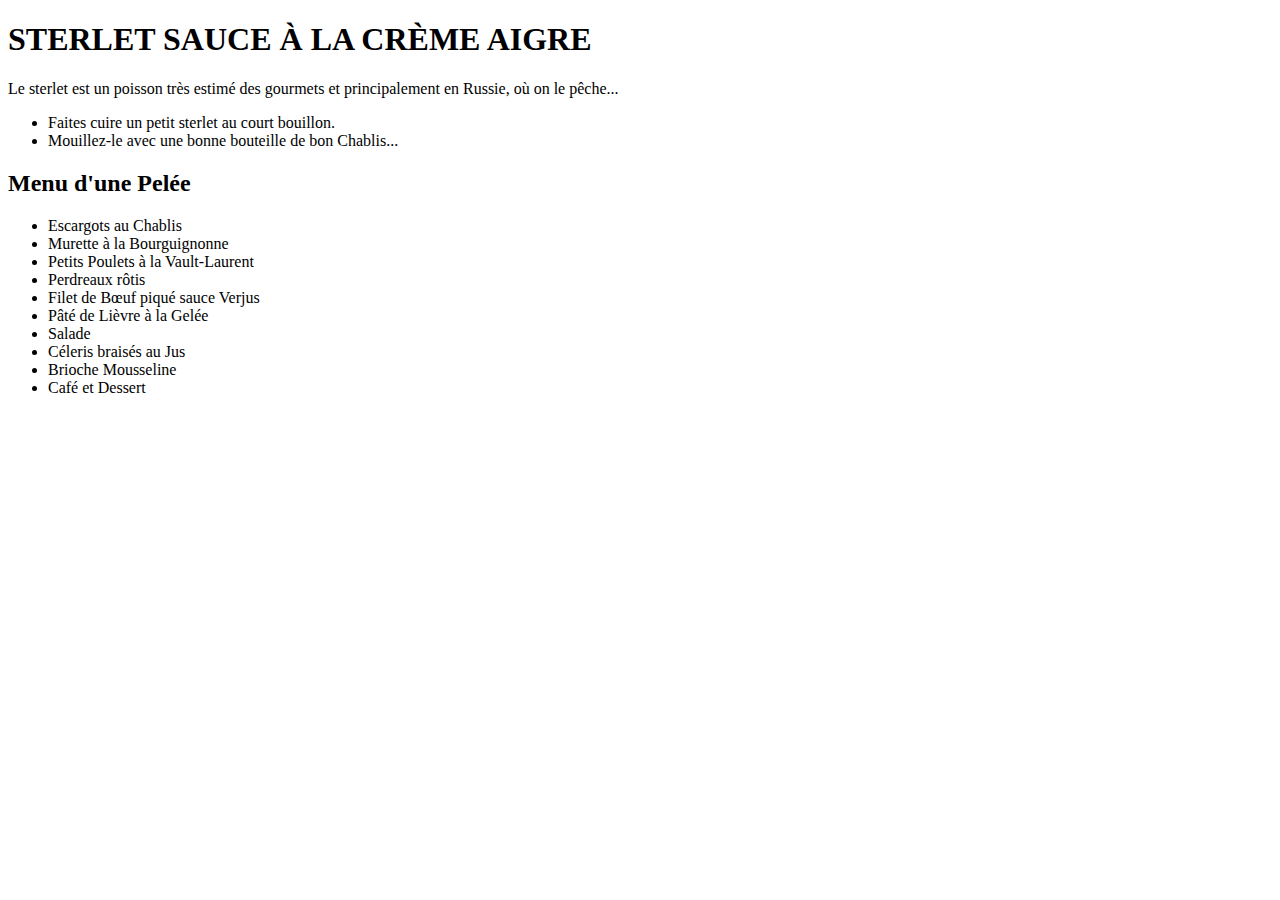
==== home.html @ e22ffd88 "Ajout du fichier Home.html" ====
<!DOCTYPE html>
<html lang="fr">
<head>
<meta charset="UTF-8">
<title>Sterlet esturgeon</title>
<link rel="stylesheet" href="stylesheet.css">
</head>
<body>

<h1>STERLET SAUCE À LA CRÈME AIGRE</h1>

<p>Le sterlet est un poisson très estimé des gourmets et principalement en Russie, où on le pêche...</p>

<ul>
<li>Faites cuire un petit sterlet au court bouillon.</li>
<li>Mouillez-le avec une bonne bouteille de bon Chablis...</li>
</ul>

<h2>Menu d'une Pelée</h2>
<ul>
<li>Escargots au Chablis</li>
<li>Murette à la Bourguignonne</li>
<li>Petits Poulets à la Vault-Laurent</li>
<li>Perdreaux rôtis</li>
<li>Filet de Bœuf piqué sauce Verjus</li>
<li>Pâté de Lièvre à la Gelée</li>
<li>Salade</li>
<li>Céleris braisés au Jus</li>
<li>Brioche Mousseline</li>
<li>Café et Dessert</li>
</ul>

</body>
</html>
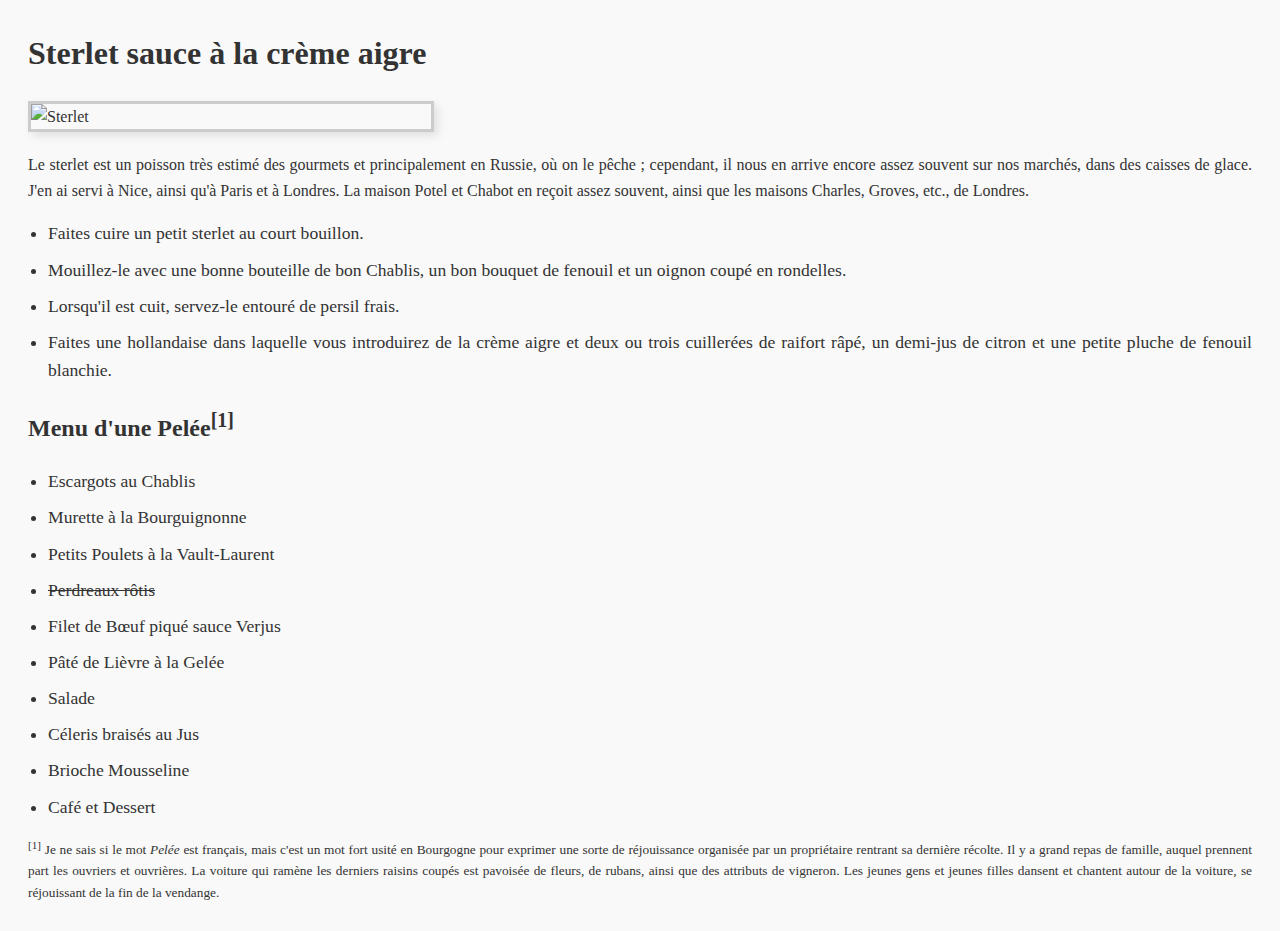
==== commit 2a9642ea: "Rename index.html to home.html" ====
--- a/home.html
+++ b/home.html
@@ -1,3 +1,4 @@
+<link href="https://fonts.googleapis.com/css2?family=Playfair+Display&display=swap" rel="stylesheet">
 <!DOCTYPE html>
 <html lang="fr">
 <head>
@@ -7,21 +8,32 @@
 </head>
 <body>
 
-<h1>STERLET SAUCE À LA CRÈME AIGRE</h1>
+<h1>Sterlet sauce à la crème aigre</h1>
 
-<p>Le sterlet est un poisson très estimé des gourmets et principalement en Russie, où on le pêche...</p>
+<div class="image-et-texte">
+<img src="https://www.gutenberg.org/files/6966/images/07.png" alt="Sterlet" class="image-sterlet">
+<p>
+Le sterlet est un poisson très estimé des gourmets et principalement en Russie, où on le pêche ;
+cependant, il nous en arrive encore assez souvent sur nos marchés, dans des caisses de glace. J'en ai servi à Nice,
+ainsi qu'à Paris et à Londres. La maison Potel et Chabot en reçoit assez souvent, ainsi que les maisons Charles,
+Groves, etc., de Londres.
+</p>
+</div>
 
 <ul>
 <li>Faites cuire un petit sterlet au court bouillon.</li>
-<li>Mouillez-le avec une bonne bouteille de bon Chablis...</li>
+<li>Mouillez-le avec une bonne bouteille de bon Chablis, un bon bouquet de fenouil et un oignon coupé en rondelles.</li>
+<li>Lorsqu'il est cuit, servez-le entouré de persil frais.</li>
+<li>Faites une hollandaise dans laquelle vous introduirez de la crème aigre et deux ou trois cuillerées de raifort râpé, un demi-jus de citron et une petite pluche de fenouil blanchie.</li>
 </ul>
 
-<h2>Menu d'une Pelée</h2>
+<div id="menu">
+<h2>Menu d'une Pelée<sup>[1]</sup></h2>
 <ul>
 <li>Escargots au Chablis</li>
 <li>Murette à la Bourguignonne</li>
 <li>Petits Poulets à la Vault-Laurent</li>
-<li>Perdreaux rôtis</li>
+<li><s>Perdreaux rôtis</s></li>
 <li>Filet de Bœuf piqué sauce Verjus</li>
 <li>Pâté de Lièvre à la Gelée</li>
 <li>Salade</li>
@@ -29,6 +41,11 @@
 <li>Brioche Mousseline</li>
 <li>Café et Dessert</li>
 </ul>
+</div>
+
+<p>
+<small><sup>[1]</sup> Je ne sais si le mot <em>Pelée</em> est français, mais c'est un mot fort usité en Bourgogne pour exprimer une sorte de réjouissance organisée par un propriétaire rentrant sa dernière récolte. Il y a grand repas de famille, auquel prennent part les ouvriers et ouvrières. La voiture qui ramène les derniers raisins coupés est pavoisée de fleurs, de rubans, ainsi que des attributs de vigneron. Les jeunes gens et jeunes filles dansent et chantent autour de la voiture, se réjouissant de la fin de la vendange.</small>
+</p>
 
 </body>
 </html>
--- a/stylesheet.css
+++ b/stylesheet.css
@@ -0,0 +1,57 @@
+/* Devoir 2 du cours création de sites web - CSS */
+
+body {
+font-family: Arial, sans-serif;
+line-height: 1.5;
+background-color: rgb(240, 240, 220);
+text-align: justify;
+}
+.image-sterlet {
+max-width: 400px; /* taille moyenne */
+display: block;
+margin-left: 0; /* aligné à gauche */
+margin-right: auto;
+}
+body {
+font-family: 'Georgia', serif;
+line-height: 1.6;
+background-color: #f9f9f9;
+color: #333;
+padding: 20px;
+}
+
+.titre-rouge {
+color: #8B0000; /* rouge foncé élégant */
+font-family: 'Playfair Display', serif;
+font-size: 2.5em;
+border-bottom: 2px solid #8B0000;
+padding-bottom: 10px;
+margin-bottom: 20px;
+}
+
+.titre-vert {
+color: #2E8B57; /* vert foncé sophistiqué */
+font-family: 'Playfair Display', serif;
+font-size: 2em;
+margin-top: 40px;
+margin-bottom: 10px;
+}
+
+ul {
+padding-left: 20px;
+}
+
+li {
+margin-bottom: 8px;
+font-size: 1.1em;
+}
+
+.image-sterlet {
+max-width: 400px;
+display: block;
+margin-left: 0;
+margin-right: auto;
+border: 3px solid #ccc;
+box-shadow: 4px 4px 10px rgba(0, 0, 0, 0.1);
+margin-bottom: 20px;
+}
